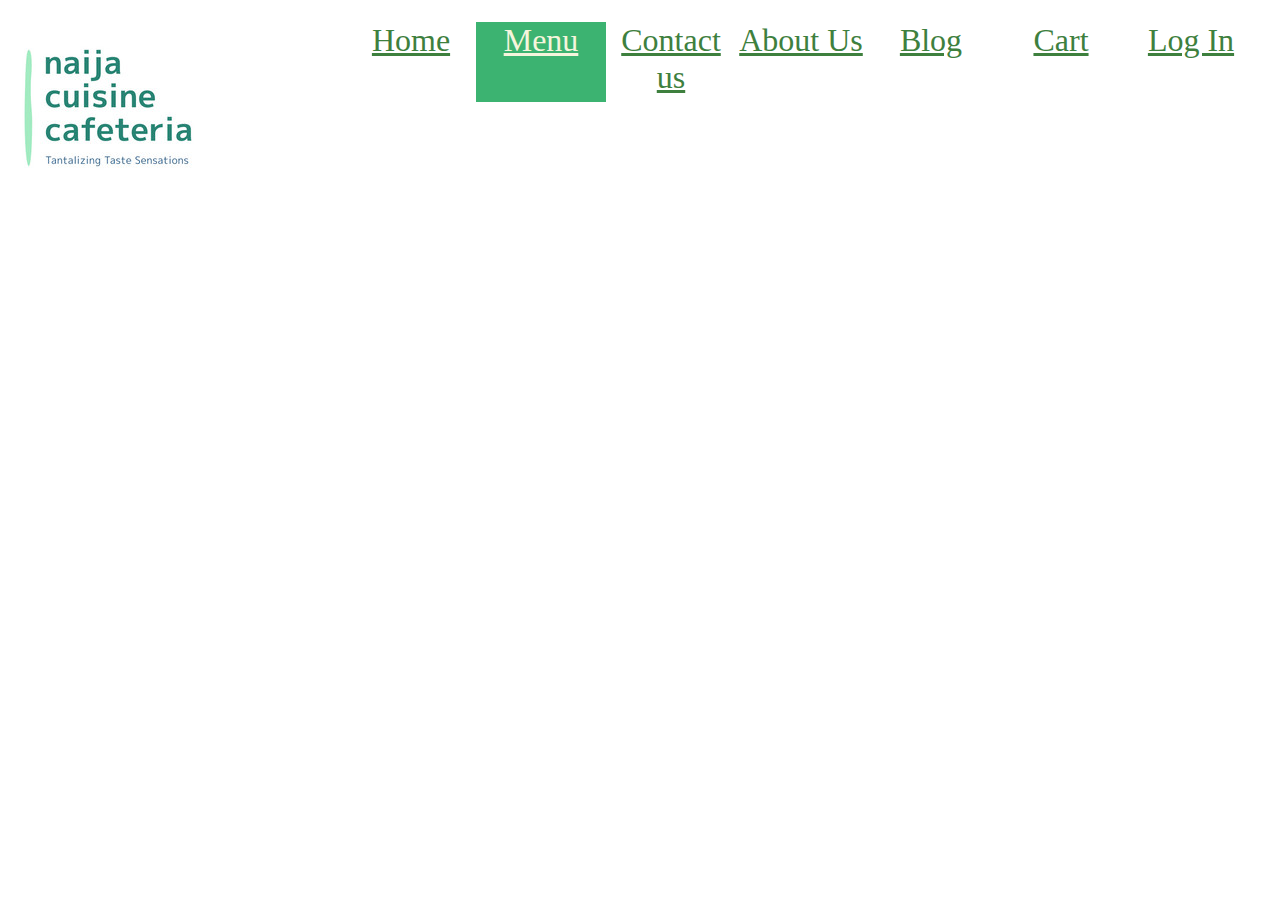
==== html/Menu.html @ ad0232cf "Assignment 1" ====
<!DOCTYPE html>
<html lang="Eng">
<head>
<meta charset="utf-8">
<meta name="viewport" content="width=device-width initial-scale=1.0">
<title>Main</title>
<link rel="stylesheet" href="../css/style.css">
</head>
<body>
    <header>
    <!--My main page top navigation and cafeteria logo-->
    <div class="no1">
        <section class="logo">
            <img src="../images/Preview.jpg" alt="logo">
        </section>
        <nav>
        <section class="topnav">
            <a href="Log In.html">Log In</a>
            <a href="Cart.html">Cart</a>
            <a href="Blog.html">Blog</a>
            <a href="About Us.html">About Us</a>
            <a href="Contact.html">Contact us</a>
            <a href="Menu.html" class="active">Menu</a>
            <a href="Index.html" >Home</a>
        </section>
        </nav>
    </div>
    
    </header>
</body>
</html>
---- css/style.css ----
/* biography style */
img {
    max-width: 1000%;
    height: auto;
    width: 200px;
    float:inline-start;
}
.Bio h2 {
    font-style: oblique;
    font-weight: bolder;
    text-align: center;
}
.Bio h1 {
    font-weight: bolder;
    text-align: center;
    font-style: italic;
}
.Bio {
    background-color:mediumseagreen;
    position: absolute;
    top: 50%;
    left: 50%;
    transform: translate(-50%, -50%);
    
}
#Cafe:hover {
    color: brown;

}
#Cafe{
    color:green;
}

/* topnav */
a {
    color: rgb(62, 128, 62);
    margin: auto;
    float:right;
    width: 130px;;
    height: 80px;   
    
}
.topnav{
    overflow:visible;
    padding: 14px 16px;
    text-align: center;
    font-size:xx-large;
}
.topnav a:hover {
    color: gold;
    background-color: darkgoldenrod;

}
.topnav a.active {
    background-color:mediumseagreen;
    color: beige;
}

.welcome{
    font-size:100%;
    text-align:center;
    text-transform:uppercase;
    font-style:initial;
    font-weight:1000;
    font-size: 100px;
    background-color: rgba(255, 255, 0, 0.767);
    width: 1300px;
    height: 100px;
    

}
.image-display img{
    width: 1300px;
    height: 400px
    position: relative;
    content-visibility: visible;

}
footer{
    background-color: rgba(250, 250, 104, 0.767);
    width: 1300px;
    height: 40px;
    font-size: large;
    text-align: center;
}


.subscribe{
    background-color:whitesmoke;
    text-align:center;
}
.subscribe #sub{
    height:40px;
    width: 600px;
    font-size: medium;
}
.subscribe #sub1{
    height:40px;
    width: 100px;
    background-color: greenyellow;
}
.operating{
    width: 1300px;
    display: flex;
    justify-content:space-evenly;
    text-align: center;
}
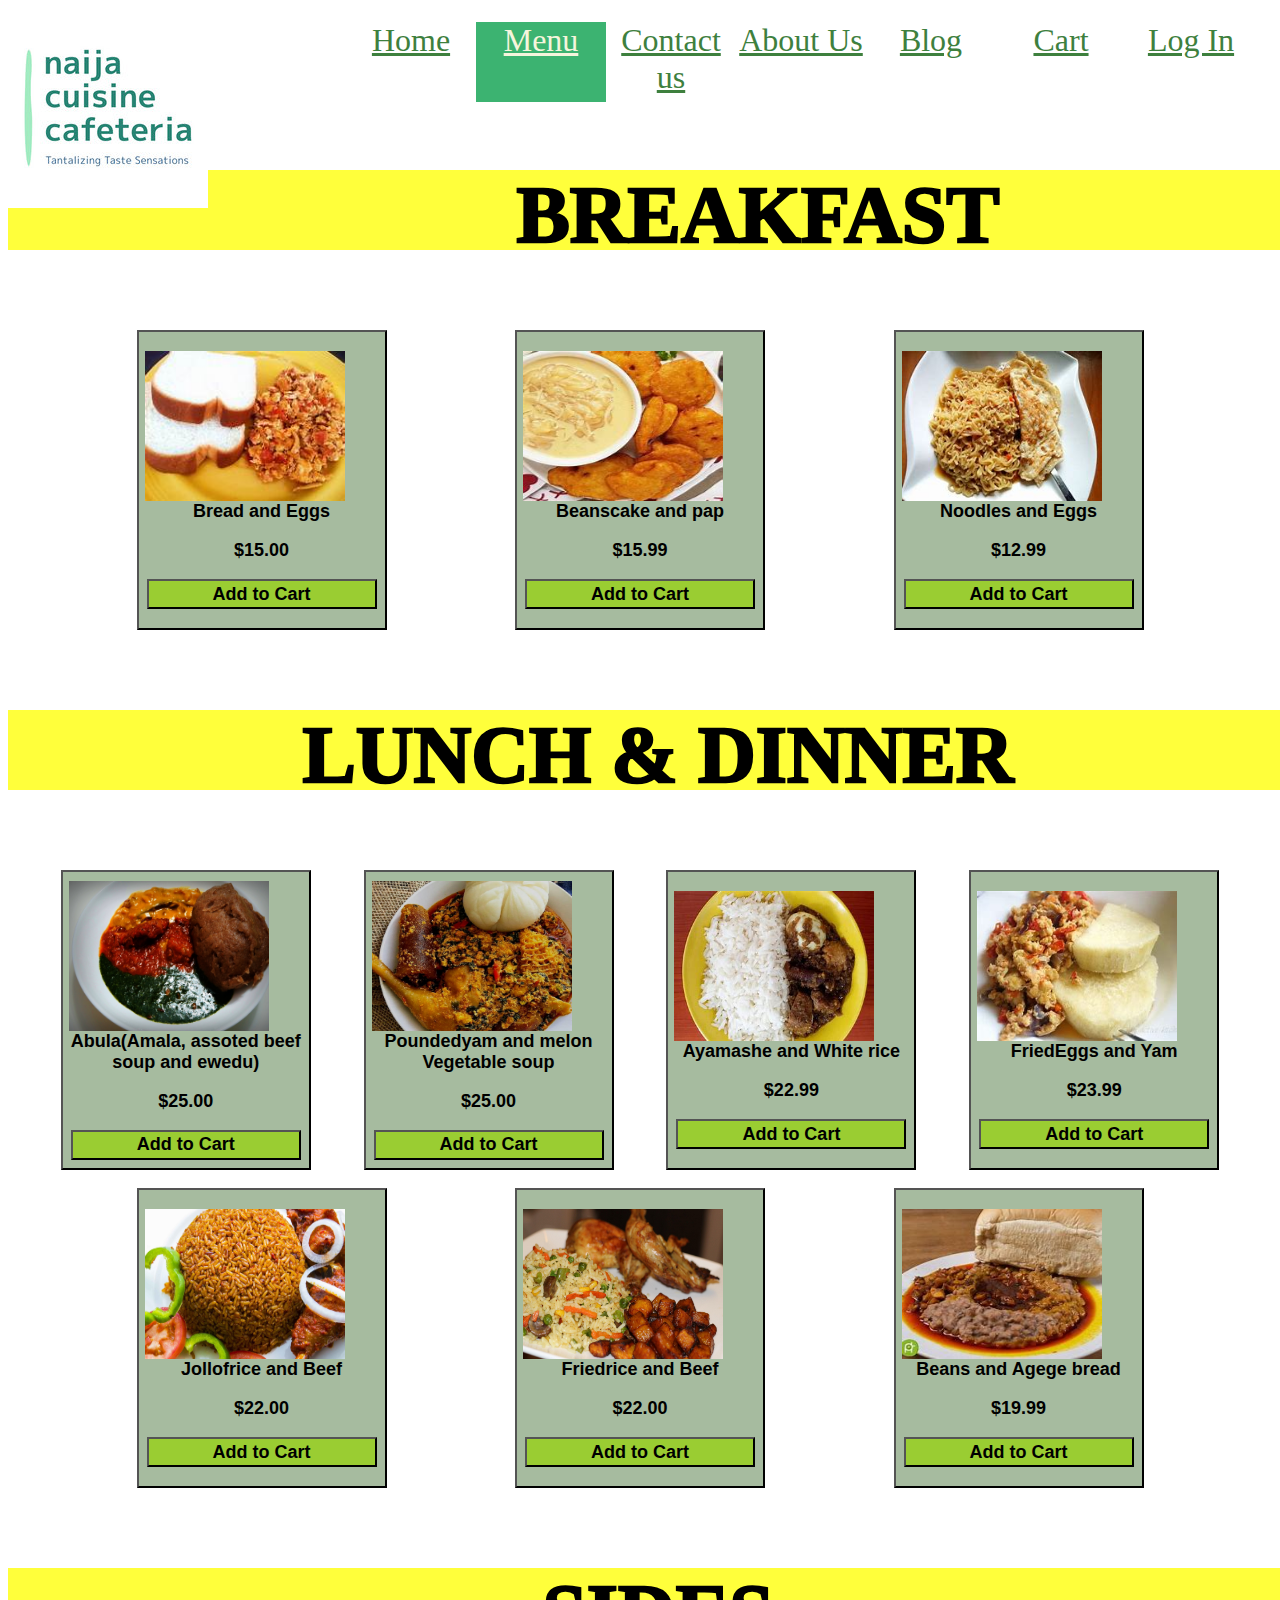
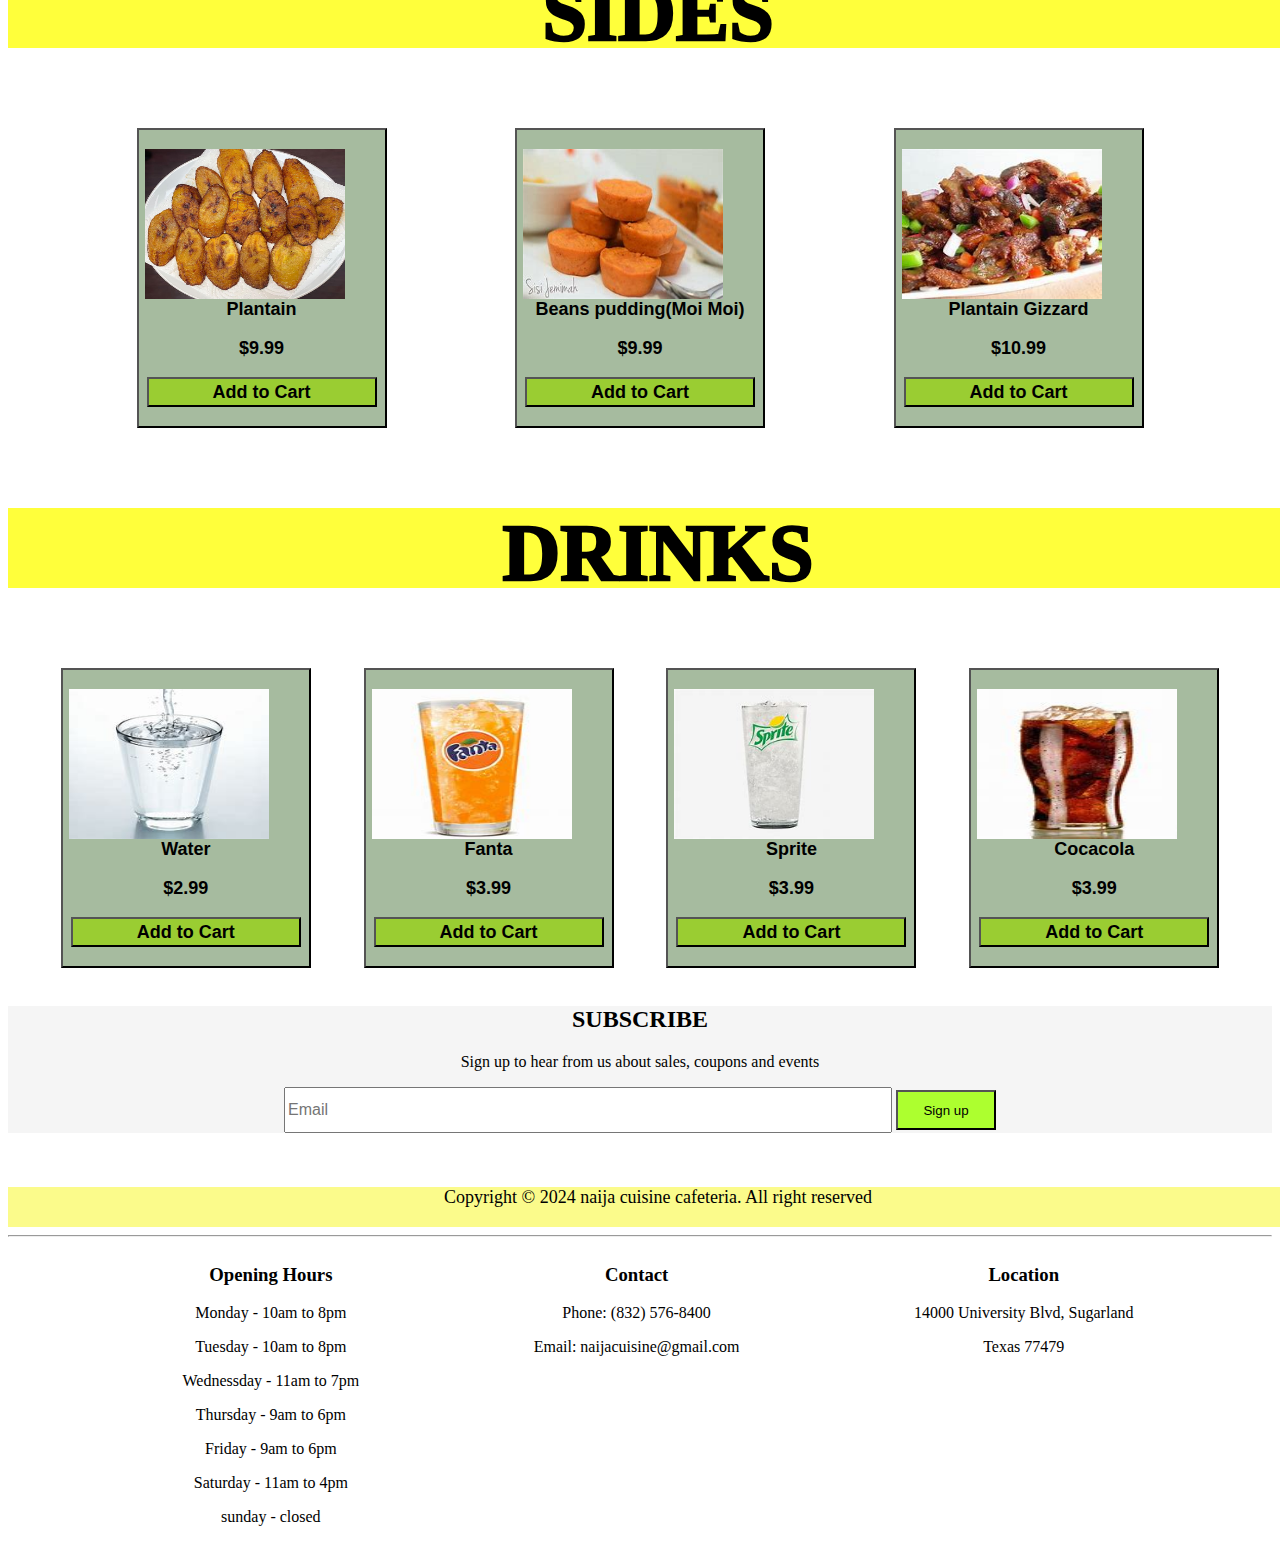
==== commit fd752962: "Assignment2(Menu)" ====
--- a/html/Menu.html
+++ b/html/Menu.html
@@ -25,7 +25,186 @@
         </section>
         </nav>
     </div>
+    </header>
+    <br><br><br>
+    <div class="container">
+        <p class="menuB">Breakfast</p>
+        <section class="food" id="breakfast-section"></section>
+        <p class="menuB">Lunch & Dinner</p>
+        <section class="food" id="lunch&dinner-section"></section><br>
+        <section class="food" id="lunch&dinner1-section"></section> 
+        <p class="menuB">Sides</p>
+        <section class="food" id="sides-section"></section> 
+        <p class="menuB">Drinks</p>
+        <section class="food" id="drink-section"></section> 
+    </div>
     
-    </header>
+        <br>
+            <!--Email subscription for coupon and discount-->
+    <section>
+        <form class="subscribe">
+            <h2>SUBSCRIBE</h2>
+            <p>Sign up to hear from us about sales, coupons and events</p>
+            <input type="email" id="sub" placeholder="Email">
+            <button id="sub1" onclick="subscribe()">Sign up</button>
+        </form>
+        <!--alert message with the use of javascript-->
+        <script>
+            const CafeMenuItem = [
+                {name: 'Bread and Eggs', price: 15.00, image: "../images/bread&eggs.jpg"},
+                {name: 'Beanscake and pap', price: 15.99, image: "../images/pap&akara.jpg"},
+                {name: 'Noodles and Eggs', price: 12.99, image: "../images/noodles.jpg"},
+            ];
+            function generateCafeMenuItem(menudata){
+                const breakfastsection = document.getElementById("breakfast-section");
+                breakfastsection.innerHTML = "";
+                menudata.forEach(item => {
+                    const menuitem = document.createElement('div');
+                    menuitem.innerHTML = `
+                    <button>
+                        <img src="${item.image}"><br>
+                        <p><b>${item.name}</b></p>
+                        <p><b>$${item.price.toFixed(2)}</b></p>
+                        <input type='button' onclick='tocart(${"item.name"}, ${item.price})' class='addtocart' value="Add to Cart">
+                    </button>
+                `;
+                   
+                 breakfastsection.appendChild(menuitem)
+
+                });
+               
+            }
+            generateCafeMenuItem(CafeMenuItem)
+
+            const CafeMenuItem1 = [
+                {name: 'Abula(Amala, assoted beef soup and ewedu)', price: 25.00, image: "../images/AmalaEwedujpeg.jpeg"},
+                {name: 'Poundedyam and melon Vegetable soup', price: 25.00, image: "../images/Poundedyamjpg.jpg"},
+                {name: 'Ayamashe and White rice', price: 22.99, image: "../images/ayamashe.jpg"},
+                {name: 'FriedEggs and Yam', price: 23.99, image: "../images/yam&eggs.jpg"},
+            ];
+            function generateCafeMenuItem1(menudata1){
+            const lunchsection = document.getElementById("lunch&dinner-section");
+            lunchsection.innerHTML = '';
+            menudata1.forEach(item => {
+                const menuitem1 = document.createElement('div');
+                menuitem1.innerHTML = `
+                    <button>
+                        <img src="${item.image}"><br>
+                        <p><b>${item.name}</b></p>
+                        <p><b>$${item.price.toFixed(2)}</b></p>
+                        <input type='button' onclick='tocart(${"item.name"}, ${item.price})' class='addtocart' value="Add to Cart">
+                    </button>
+                `;
+                lunchsection.appendChild(menuitem1)
+            });
+            }
+            generateCafeMenuItem1(CafeMenuItem1)
+
+            const CafeMenuItem2 = [
+                {name: 'Jollofrice and Beef', price: 22.00, image: "../images/jollofrice.jpg"},
+                {name: 'Friedrice and Beef', price: 22.00, image: "../images/friedrice.jpg"},
+                {name: 'Beans and Agege bread', price: 19.99, image: "../images/Beans.jpg"},
+            ];
+            function generateCafeMenuItem2(menudata2){
+            const lunchsection1 = document.getElementById("lunch&dinner1-section");
+            lunchsection1.innerHTML = '';
+            menudata2.forEach(item => {
+                const menuitem2 = document.createElement('div');
+                menuitem2.innerHTML = `
+                    <button>
+                        <img src="${item.image}"><br>
+                        <p><b>${item.name}</b></p>
+                        <p><b>$${item.price.toFixed(2)}</b></p>
+                        <input type='button' onclick='tocart(${"item.name"}, ${item.price})' class='addtocart' value="Add to Cart">
+                    </button>
+                `;
+                lunchsection1.appendChild(menuitem2)
+            });
+            }
+            generateCafeMenuItem2(CafeMenuItem2)
+
+            const CafeMenuSide = [
+                {name: 'Plantain', price: 9.99, image: "../images/plantainjpg.jpg"},
+                {name: 'Beans pudding(Moi Moi)', price: 9.99, image: "../images/moimoi.jpg"},
+                {name: 'Plantain Gizzard', price: 10.99, image: "../images/gizzaddodo.jpg"},
+            ];
+            function generateCafeMenuSide(sidedata){
+            const sidesection = document.getElementById("sides-section");
+            sidesection.innerHTML = '';
+            sidedata.forEach(item => {
+                const menuside = document.createElement('div');
+                menuside.innerHTML = `
+                    <button>
+                        <img src="${item.image}"><br>
+                        <p><b>${item.name}</b></p>
+                        <p><b>$${item.price.toFixed(2)}</b></p>
+                        <input type='button' onclick='tocart(${"item.name"}, ${item.price})' class='addtocart' value="Add to Cart">
+                    </button>
+                `;
+                sidesection.appendChild(menuside)
+            });
+            }
+            generateCafeMenuSide(CafeMenuSide)
+
+            const CafeMenuDrink = [
+                {name: 'Water', price: 2.99, image: "../images/water.jpg"},
+                {name: 'Fanta', price: 3.99, image: "../images/fanta.jpg"},
+                {name: 'Sprite', price: 3.99, image: "../images/sprite.jpg"},
+                {name: 'Cocacola', price: 3.99, image: "../images/coke.jpg"},
+            ];
+            function generateCafeMenuDrink(drinkdata){
+            const drinksection = document.getElementById("drink-section");
+            drinksection.innerHTML = '';
+            drinkdata.forEach(item => {
+                const menudrink = document.createElement('div');
+                menudrink.innerHTML = `
+                    <button>
+                        <img src="${item.image}"><br>
+                        <p><b>${item.name}</b></p>
+                        <p><b>$${item.price.toFixed(2)}</b></p>
+                        <input type='button' onclick='tocart(${"item.name"}, ${item.price})' class='addtocart' value="Add to Cart">
+                    </button>
+                `;
+                drinksection.appendChild(menudrink)
+            });
+            }
+            generateCafeMenuDrink(CafeMenuDrink)
+            function subscribe(){
+                    alert("Thank you for subscribing!");
+                    }
+        </script>
+    </section>
+    <br><br>
+    <!--Cafeteria Copyright-->
+    <footer>
+        <p>Copyright &copy; 2024 naija cuisine cafeteria. All right reserved</p>
+    </footer>
+    <hr>
+    <!--Business operation hours and location-->
+    <aside class="operating">
+    <section class="hours">
+        <h3>Opening Hours</h3>
+        <p>Monday - 10am to 8pm</p>
+        <p>Tuesday - 10am to 8pm</p>
+        <p>Wednessday - 11am to 7pm</p>
+        <p>Thursday - 9am to 6pm </p>
+        <p>Friday - 9am to 6pm </p>
+        <p>Saturday - 11am to 4pm</p>
+        <p>sunday - closed</p>
+    </section>
+    
+    <section class="Contact">
+        <h3>Contact</h3>
+        <p>Phone: (832) 576-8400</p>
+        <p>Email: naijacuisine@gmail.com</p>
+    </section>
+    
+    <section class="location">
+        <h3>Location</h3>
+        <p>14000 University Blvd, Sugarland</p>
+        <p>Texas 77479</p>
+    </section>
+</aside>
+
 </body>
 </html>--- a/css/style.css
+++ b/css/style.css
@@ -107,3 +107,42 @@
     justify-content:space-evenly;
     text-align: center;
 }
+.container button{
+    width: 250px;
+    height: 300px;
+    background-color: rgba(127, 158, 118, 0.699);
+
+}
+.container img{
+    width: 200px;
+    height: 150px;
+}
+.menuB {
+    font-size:100%;
+    text-align:center;
+    text-transform:uppercase;
+    font-style:initial;
+    font-weight:1000;
+    font-size: 80px;
+    background-color: rgba(255, 255, 0, 0.767);
+    width: 1300px;
+    height: 80px;
+}
+.food {
+    display:flex;
+    justify-content: space-evenly;
+}
+.addtocart {
+    background-color: yellowgreen;
+    align-items: last baseline;
+    width: 230px;
+    height: 30px
+}
+.container .food p{
+    font-weight: bold;
+    font-size: large;
+}
+.addtocart{
+    font-weight: bold;
+    font-size: large;
+}